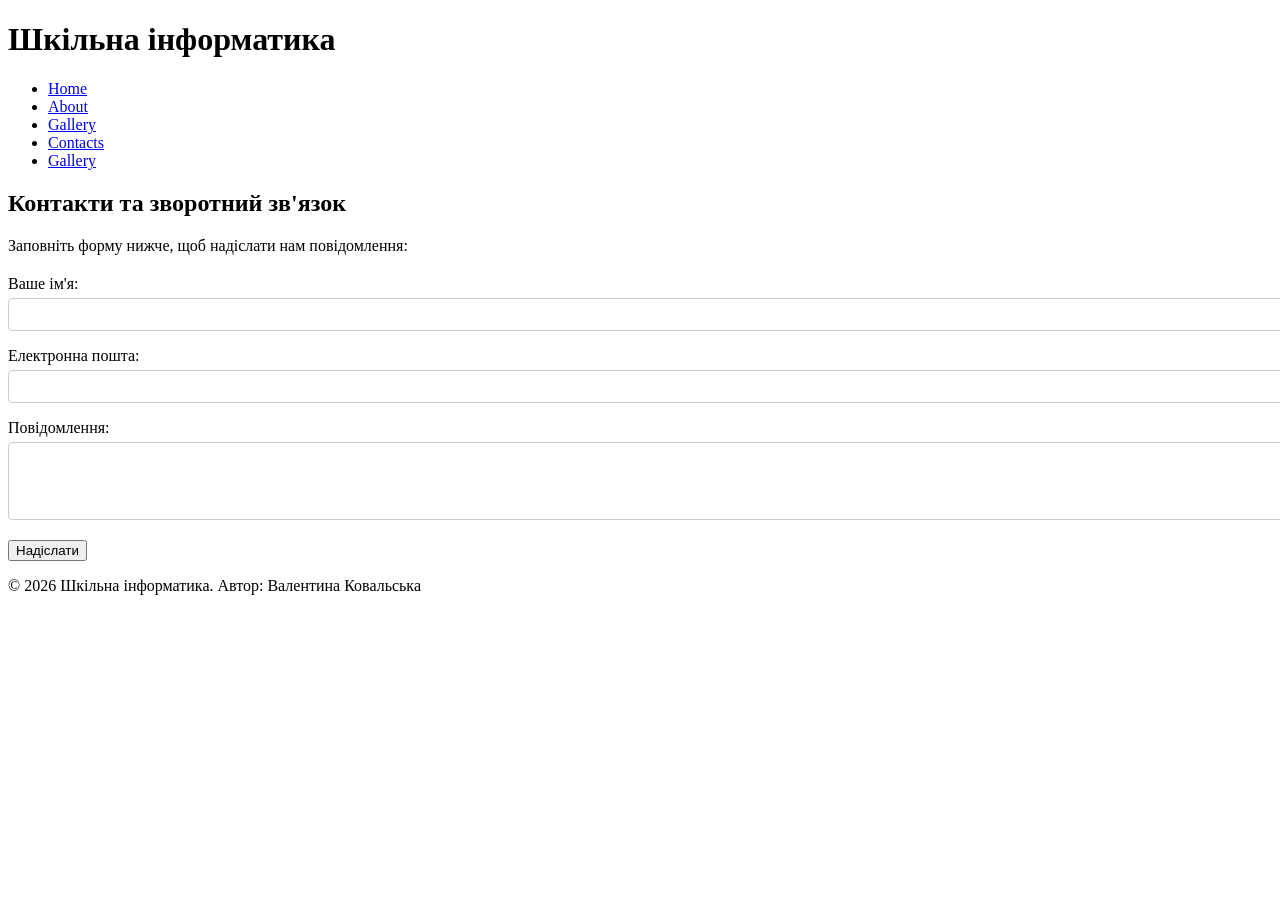
==== form.html @ ec64ce7b "Add files via upload" ====
<!DOCTYPE html>
<html lang="uk">
<head>
    <meta charset="UTF-8">
    <meta name="viewport" content="width=device-width, initial-scale=1.0">
    <title>Назва сторінки</title>
    
    <!-- ОСЬ ЦІ ДВА РЯДКИ ПОТРІБНО ДОДАТИ: -->
    <link rel="stylesheet" href="css/normalize.css">
    <link rel="stylesheet" href="css/style.css">
</head>
<body>
    <header>
        <h1 class="logo">Шкільна інформатика</h1>
        <nav>
    <ul class="menu">
        <li><a href="index.html">Home</a></li>
        <li><a href="info.html">About</a></li>
        <li><a href="gallery.html">Gallery</a></li>
        <li><a href="form.html">Contacts</a></li>
	<li><a href="gallery.html">Gallery</a></li>
    </ul>
</nav>
    </header>

    <main>
        <h2>Контакти та зворотний зв'язок</h2>
        <p>Заповніть форму нижче, щоб надіслати нам повідомлення:</p>

        
        <form action="#" method="POST" id="feedback" style="margin-top: 20px;">
            <p style="margin-bottom: 15px;">
                <label for="name">Ваше ім'я:</label><br>
                <input type="text" id="name" name="name" required style="width: 100%; padding: 8px; margin-top: 5px; border: 1px solid #ccc; border-radius: 4px;">
            </p>
            <p style="margin-bottom: 15px;">
                <label for="email">Електронна пошта:</label><br>
                <input type="email" id="email" name="email" required style="width: 100%; padding: 8px; margin-top: 5px; border: 1px solid #ccc; border-radius: 4px;">
            </p>
            <p style="margin-bottom: 15px;">
                <label for="message">Повідомлення:</label><br>
                <textarea id="message" name="message" rows="4" required style="width: 100%; padding: 8px; margin-top: 5px; border: 1px solid #ccc; border-radius: 4px;"></textarea>
            </p>
            <p>
               <p><button type="submit" style="...">Надіслати</button></p>
        </form>
<p id="result"></p>
    </main>

    <footer>
        <p>&copy; 2026 Шкільна інформатика. Автор: Валентина Ковальська</p>
    </footer>
<script>
    const form = document.getElementById("feedback");
    form.addEventListener("submit", function (event) {
        event.preventDefault();
        const name = form.elements["name"].value;
        document.getElementById("result").textContent = "Дякуємо, " + name + "! Ваш коментар отримано.";
        form.reset();
    });
    </script>
</body>
</html>
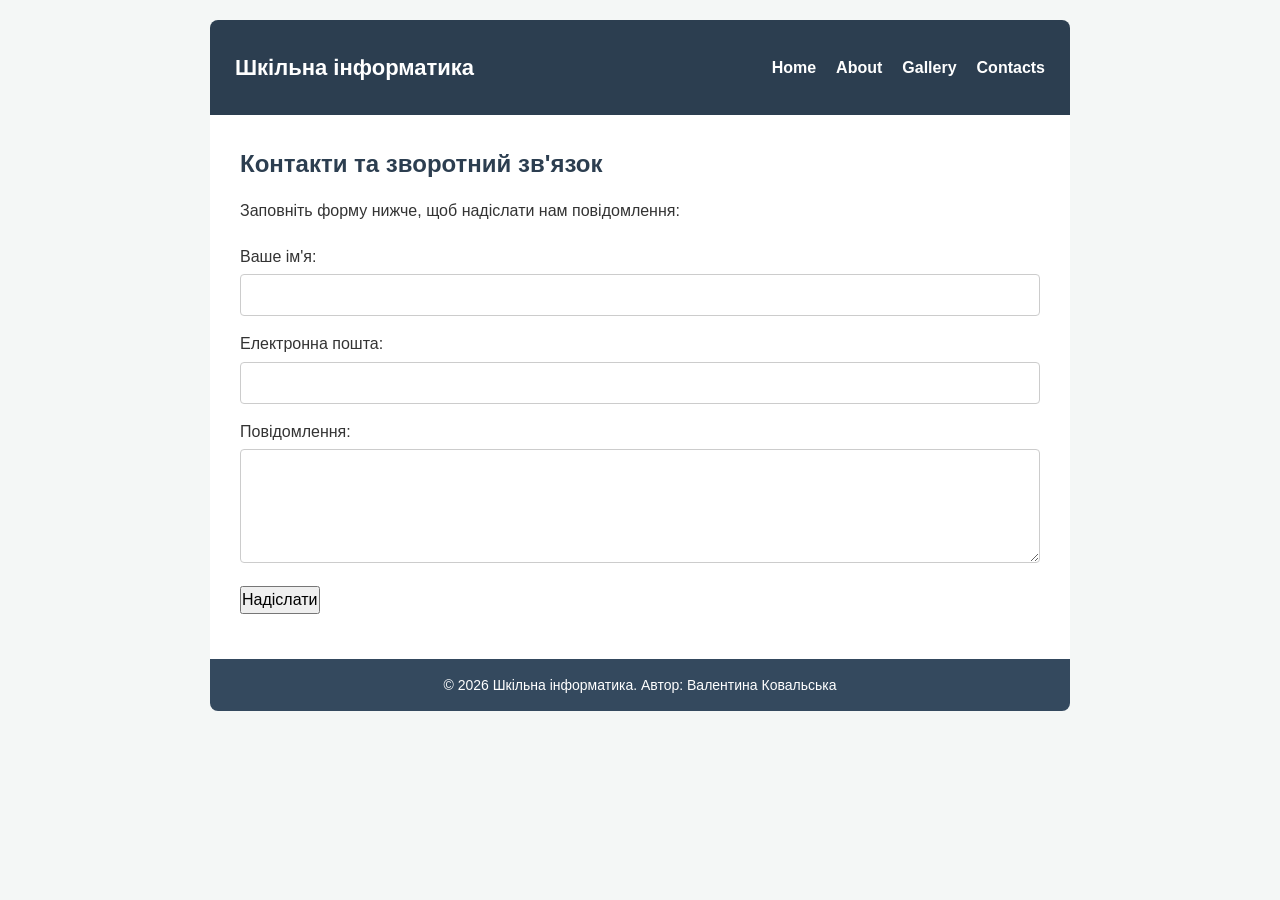
==== commit ea2f788e: "Add files via upload" ====
--- a/form.html
+++ b/form.html
@@ -6,8 +6,8 @@
     <title>Назва сторінки</title>
     
     <!-- ОСЬ ЦІ ДВА РЯДКИ ПОТРІБНО ДОДАТИ: -->
-    <link rel="stylesheet" href="css/normalize.css">
-    <link rel="stylesheet" href="css/style.css">
+    <link rel="stylesheet" href="normalize.css">
+<link rel="stylesheet" href="style.css">
 </head>
 <body>
     <header>
@@ -18,7 +18,6 @@
         <li><a href="info.html">About</a></li>
         <li><a href="gallery.html">Gallery</a></li>
         <li><a href="form.html">Contacts</a></li>
-	<li><a href="gallery.html">Gallery</a></li>
     </ul>
 </nav>
     </header>
--- a/style.css
+++ b/style.css
@@ -0,0 +1,162 @@
+* {
+    box-sizing: border-box;
+    margin: 0;
+    padding: 0;
+}
+
+body {
+    font-family: Arial, sans-serif;
+    line-height: 1.6;
+    color: #333;
+    background-color: #f4f7f6;
+    padding: 20px;
+    max-width: 900px;
+    margin: 0 auto;
+}
+
+header {
+    background-color: #2c3e50;
+    color: #fff;
+    padding: 15px 25px;
+    display: flex;
+    justify-content: space-between;
+    align-items: center;
+    border-radius: 8px 8px 0 0;
+}
+
+.logo {
+    font-size: 22px;
+}
+
+.menu {
+    list-style: none;
+    display: flex;
+    gap: 20px;
+}
+
+.menu a {
+    color: #fff;
+    text-decoration: none;
+    font-weight: bold;
+}
+
+.menu a:hover {
+    color: #3498db;
+}
+
+main {
+    background-color: #ffffff;
+    padding: 30px;
+    min-height: 300px;
+}
+
+main h2 {
+    margin-bottom: 15px;
+    color: #2c3e50;
+}
+
+main p, main ol {
+    margin-bottom: 15px;
+}
+
+main ol {
+    padding-left: 20px;
+}
+
+footer {
+    background-color: #34495e;
+    color: #fff;
+    text-align: center;
+    padding: 15px;
+    border-radius: 0 0 8px 8px;
+    font-size: 14px;
+}
+.img {
+    width: 250px;
+    max-width: 40%;
+    height: auto;
+    border-radius: 8px;
+}
+.left {
+    float: left;
+    margin: 0 20px 10px 0;
+}
+.right {
+    float: right;
+    margin: 0 0 10px 20px;
+}
+.img-container {
+    display: flex;
+    flex-wrap: wrap;
+    justify-content: center;
+    gap: 15px;
+    list-style: none;
+    padding: 0;
+}
+.img-container img {
+    width: 250px;
+    height: 180px;
+    object-fit: cover;
+    border-radius: 8px;
+}
+.square {
+    width: 40px;
+    height: 40px;
+    background-color: #e9c46a;
+    animation-name: move;
+    animation-duration: 4s;
+    animation-iteration-count: infinite;
+    animation-direction: alternate;
+    animation-timing-function: ease-in-out;
+}
+@keyframes move {
+    0%   { transform: translateX(0) rotate(0deg); }
+    50%  { background-color: #e76f51; border-radius: 50%; }
+    100% { transform: translateX(300px) rotate(180deg); }
+}
+.multimedia {
+    display: flex;
+    flex-wrap: wrap;
+    justify-content: space-between;
+    gap: 15px;
+    padding: 20px 40px;
+}
+.multimedia-video {
+    flex: 0 1 calc((100% - 30px) / 3);
+    text-align: center;
+}
+.multimedia-video video {
+    width: 100%;
+    height: auto;
+    border-radius: 8px;
+}
+nav {
+    display: flex;
+    flex-wrap: wrap;
+    justify-content: space-between;
+    align-items: center;
+    gap: 10px;
+}
+
+.login-form {
+    display: flex;
+    gap: 8px;
+}
+
+.login-form input {
+    padding: 6px 10px;
+    border: 1px solid #cccccc;
+    border-radius: 4px;
+    font-size: 14px;
+}
+
+.login-form input[type="submit"] {
+    background-color: #e76f51;
+    color: #ffffff;
+    border: none;
+    cursor: pointer;
+}
+
+.login-form input[type="submit"]:hover {
+    background-color: #f4a261;
+}
